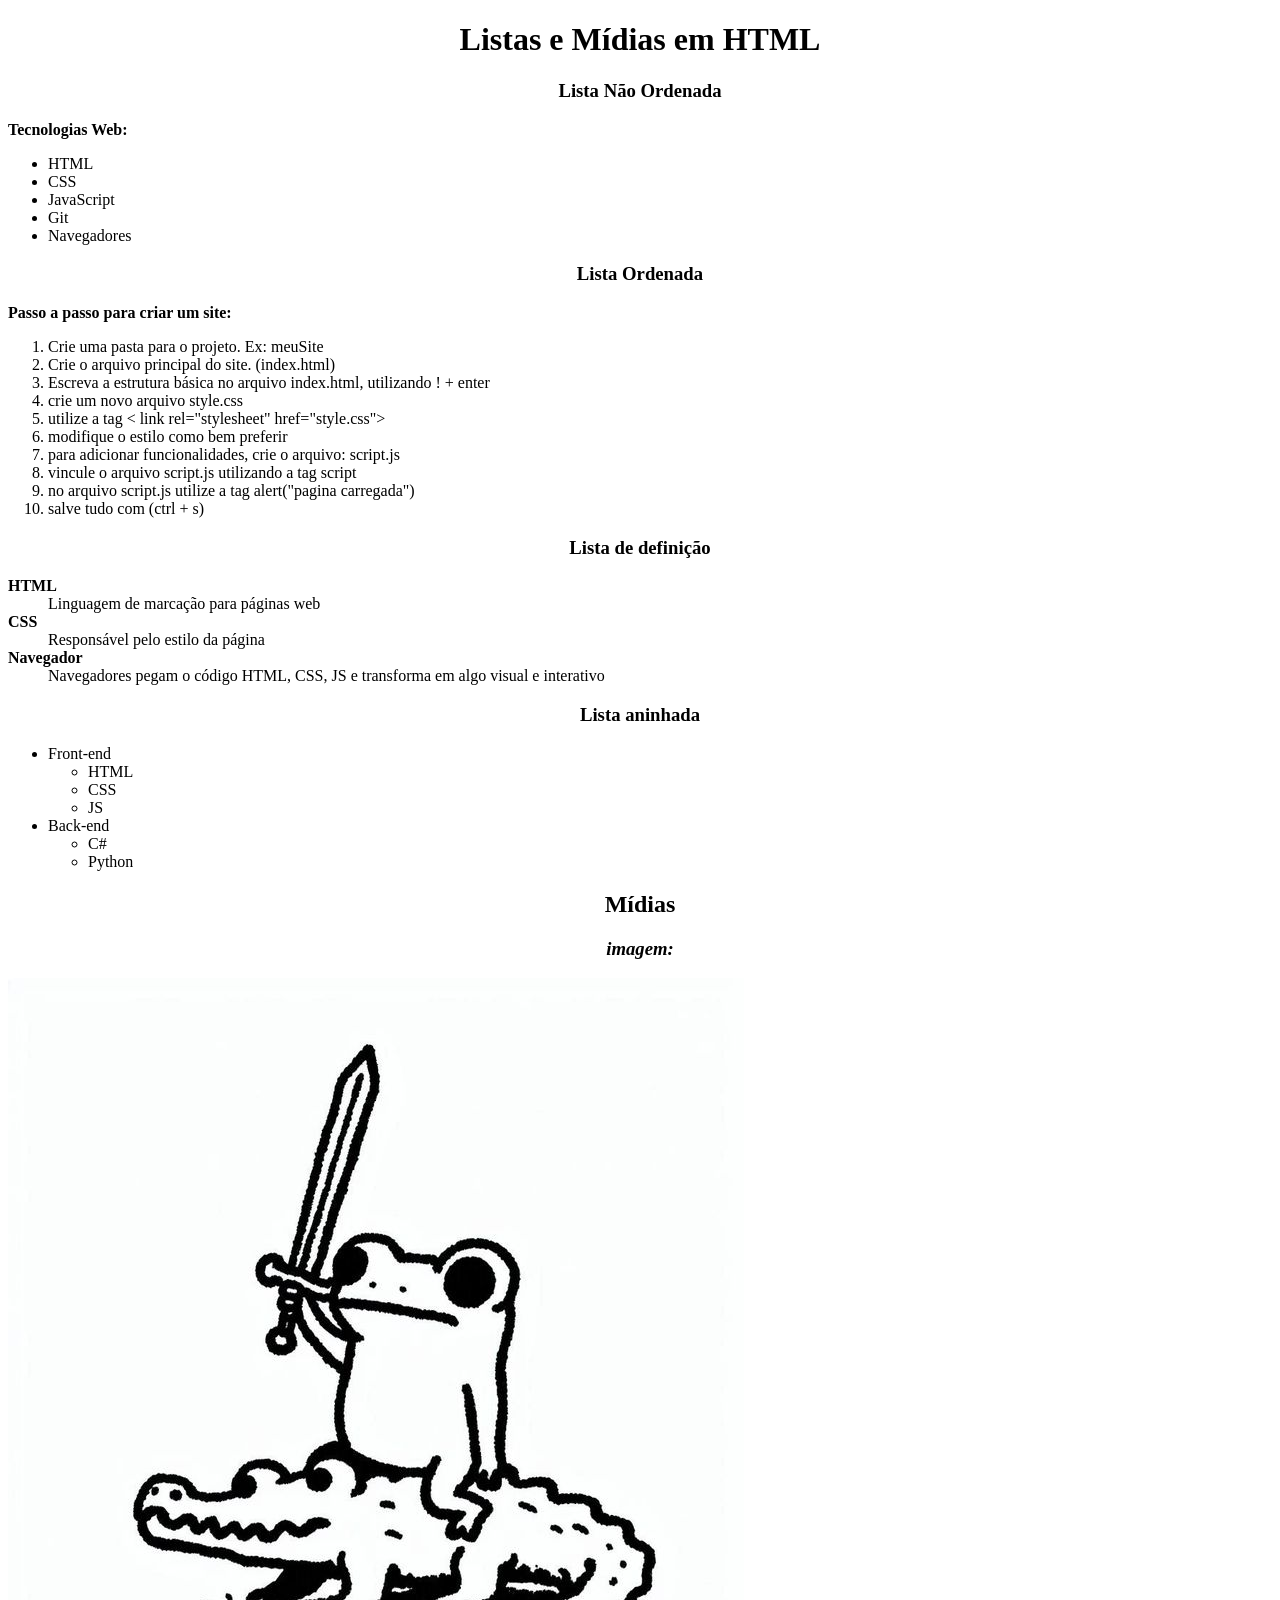
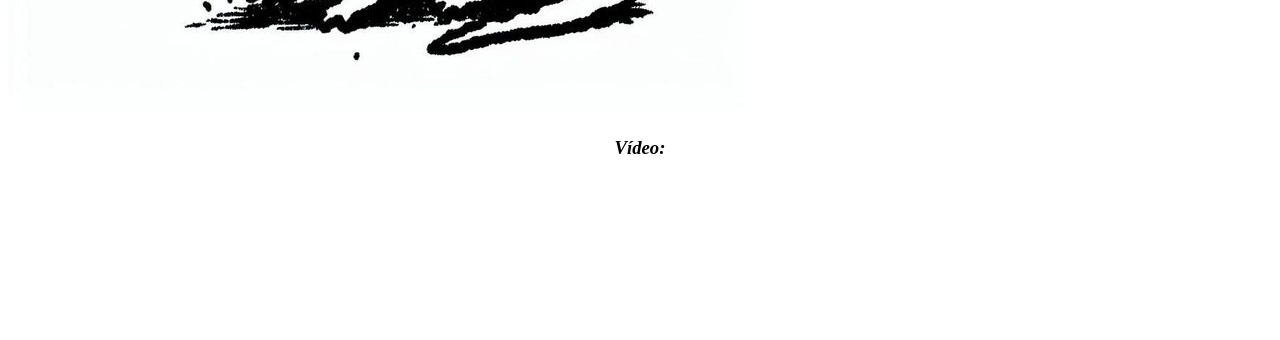
==== listas-midias/index.html @ cb03dfb3 "meio caminho" ====
<!doctype html>
<html lang="pt-br">
    <head>
        <meta charset="UTF-8" />
        <meta name="viewport" content="width=device-width, initial-scale=1.0" />
        <title>Listas e Mídias em HTML</title>
    </head>
    <body>
        <style>
            .centro {
                text-align: center;
            }
        </style>

        <h1 class="centro">Listas e Mídias em HTML</h1>

        <h3 class="centro"><strong>Lista Não Ordenada</strong></h3>

        <p><strong>Tecnologias Web:</strong></p>

        <ul>
            <li>HTML</li>
            <li>CSS</li>
            <li>JavaScript</li>
            <li>Git</li>
            <li>Navegadores</li>
        </ul>

        <h3 class="centro"><strong>Lista Ordenada</strong></h3>
        <p><strong>Passo a passo para criar um site:</strong></p>

        <ol>
            <li>Crie uma pasta para o projeto. Ex: meuSite</li>
            <li>Crie o arquivo principal do site. (index.html)</li>
            <li>Escreva a estrutura básica no arquivo index.html, utilizando ! + enter</li>
            <li>crie um novo arquivo style.css</li>
            <li>utilize a tag < link rel="stylesheet" href="style.css"></li>
            <li>modifique o estilo como bem preferir</li>
            <li>para adicionar funcionalidades, crie o arquivo: script.js</li>
            <li>vincule o arquivo script.js utilizando a tag script</li>
            <li>no arquivo script.js utilize a tag alert("pagina carregada")</li>
            <li>salve tudo com (ctrl + s)</li>
        </ol>

        <h3 class="centro">Lista de definição</h3>

        <dl>
            <dt><strong>HTML</strong></dt>
            <dd>Linguagem de marcação para páginas web</dd>

            <dt><strong>CSS</strong></dt>
            <dd>Responsável pelo estilo da página</dd>

            <dt><strong>Navegador</strong></dt>
            <dd>Navegadores pegam o código HTML, CSS, JS e transforma em algo visual e interativo</dd>
        </dl>

        <h3 class="centro">Lista aninhada</h3>

        <ul>
            <li>Front-end</li>
            <ul>
                <li>HTML</li>
                <li>CSS</li>
                <li>JS</li>
            </ul>
        
            <li>Back-end</li>
            <ul>
                <li>C#</li>
                <li>Python</li>
            </ul>
        </ul>

        <h2 class="centro">Mídias</h2>
        <h3 class="centro"><i>imagem:</i></h3>
        <img src="imagens\patricio_jacacre.jpg" alt="img">

        <h3 class="centro"><i>Vídeo:</i></h3>
        <video src=""></video>

    </body>
</html>
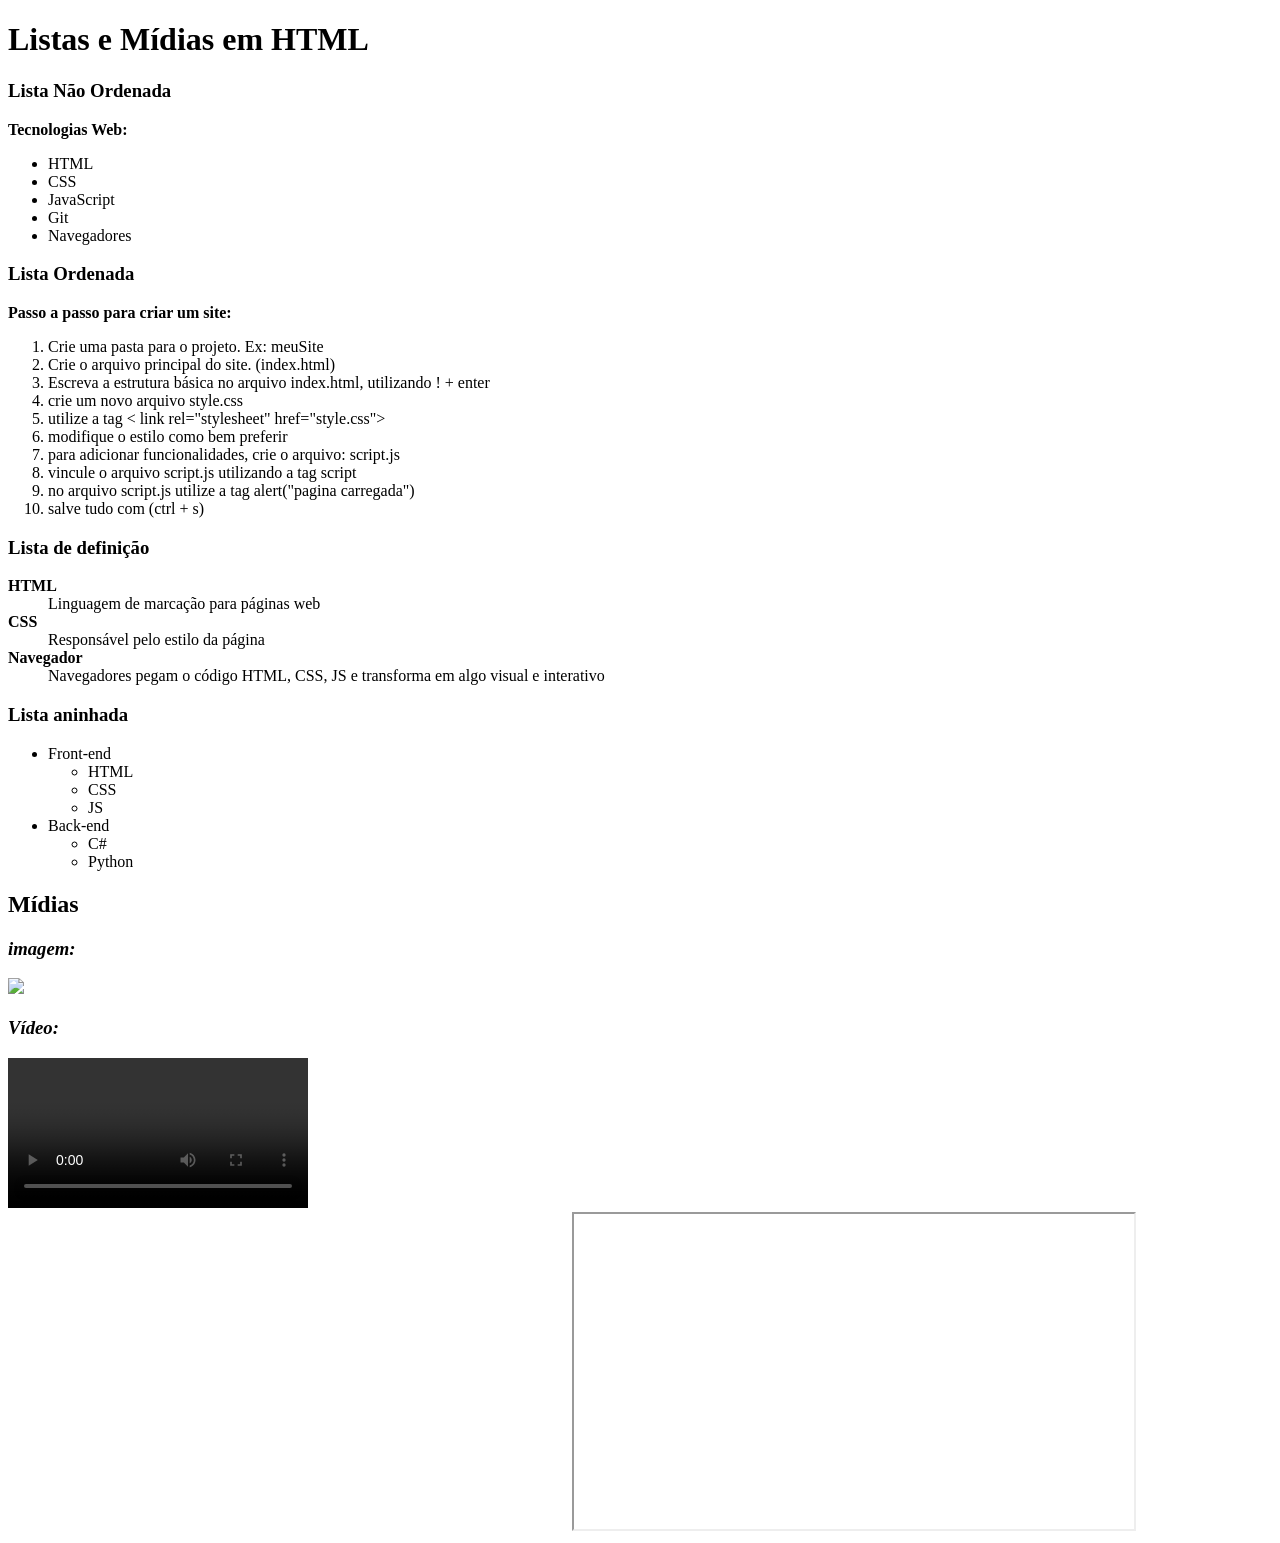
==== commit eccc9744: "finalização" ====
--- a/listas-midias/index.html
+++ b/listas-midias/index.html
@@ -6,15 +6,9 @@
         <title>Listas e Mídias em HTML</title>
     </head>
     <body>
-        <style>
-            .centro {
-                text-align: center;
-            }
-        </style>
+        <h1>Listas e Mídias em HTML</h1>
 
-        <h1 class="centro">Listas e Mídias em HTML</h1>
-
-        <h3 class="centro"><strong>Lista Não Ordenada</strong></h3>
+        <h3><strong>Lista Não Ordenada</strong></h3>
 
         <p><strong>Tecnologias Web:</strong></p>
 
@@ -26,7 +20,7 @@
             <li>Navegadores</li>
         </ul>
 
-        <h3 class="centro"><strong>Lista Ordenada</strong></h3>
+        <h3><strong>Lista Ordenada</strong></h3>
         <p><strong>Passo a passo para criar um site:</strong></p>
 
         <ol>
@@ -42,7 +36,7 @@
             <li>salve tudo com (ctrl + s)</li>
         </ol>
 
-        <h3 class="centro">Lista de definição</h3>
+        <h3>Lista de definição</h3>
 
         <dl>
             <dt><strong>HTML</strong></dt>
@@ -52,32 +46,69 @@
             <dd>Responsável pelo estilo da página</dd>
 
             <dt><strong>Navegador</strong></dt>
-            <dd>Navegadores pegam o código HTML, CSS, JS e transforma em algo visual e interativo</dd>
+            <dd>
+                Navegadores pegam o código HTML, CSS, JS e transforma em algo visual e interativo
+            </dd>
         </dl>
 
-        <h3 class="centro">Lista aninhada</h3>
+        <h3>Lista aninhada</h3>
 
         <ul>
-            <li>Front-end</li>
-            <ul>
-                <li>HTML</li>
-                <li>CSS</li>
-                <li>JS</li>
-            </ul>
-        
-            <li>Back-end</li>
-            <ul>
-                <li>C#</li>
-                <li>Python</li>
-            </ul>
+            <li>
+                Front-end
+
+                <ul>
+                    <li>HTML</li>
+                    <li>CSS</li>
+                    <li>JS</li>
+                </ul>
+            </li>
+
+            <li>
+                Back-end
+                <ul>
+                    <li>C#</li>
+                    <li>Python</li>
+                </ul>
+            </li>
         </ul>
 
-        <h2 class="centro">Mídias</h2>
-        <h3 class="centro"><i>imagem:</i></h3>
-        <img src="imagens\patricio_jacacre.jpg" alt="img">
+        <h2>Mídias</h2>
+        <h3><i>imagem:</i></h3>
 
-        <h3 class="centro"><i>Vídeo:</i></h3>
-        <video src=""></video>
+        <img src="imagens/poesia(duque).png" />
 
+        <h3><i>Vídeo:</i></h3>
+
+        <video controls>
+            <source src="videos/despedidaVitroles.mp4" type="video/mp4" />
+        </video>
+        <br />
+        <iframe
+            width="560"
+            height="315"
+            src="https://www.youtube.com/embed/5Hn58p-hYC0?si=zgoq9OCTQOgkWBDt"
+            title="YouTube"
+            frameborder="0"
+            allow="
+                accelerometer;
+                autoplay;
+                clipboard-write;
+                encrypted-media;
+                gyroscope;
+                picture-in-picture;
+                web-share;
+            "
+            referrerpolicy="strict-origin-when-cross-origin"
+            allowfullscreen
+        ></iframe>
+        <!-- utilizei o incorporar no youtube -->
+        <!-- abaixo -->
+        <iframe
+            width="560"
+            height="315"
+            src="https://www.youtube.com/embed/5Hn58p-hYC0?si=zgoq9OCTQOgkWBDt"
+            title="YouTube"
+        ></iframe>
     </body>
 </html>
